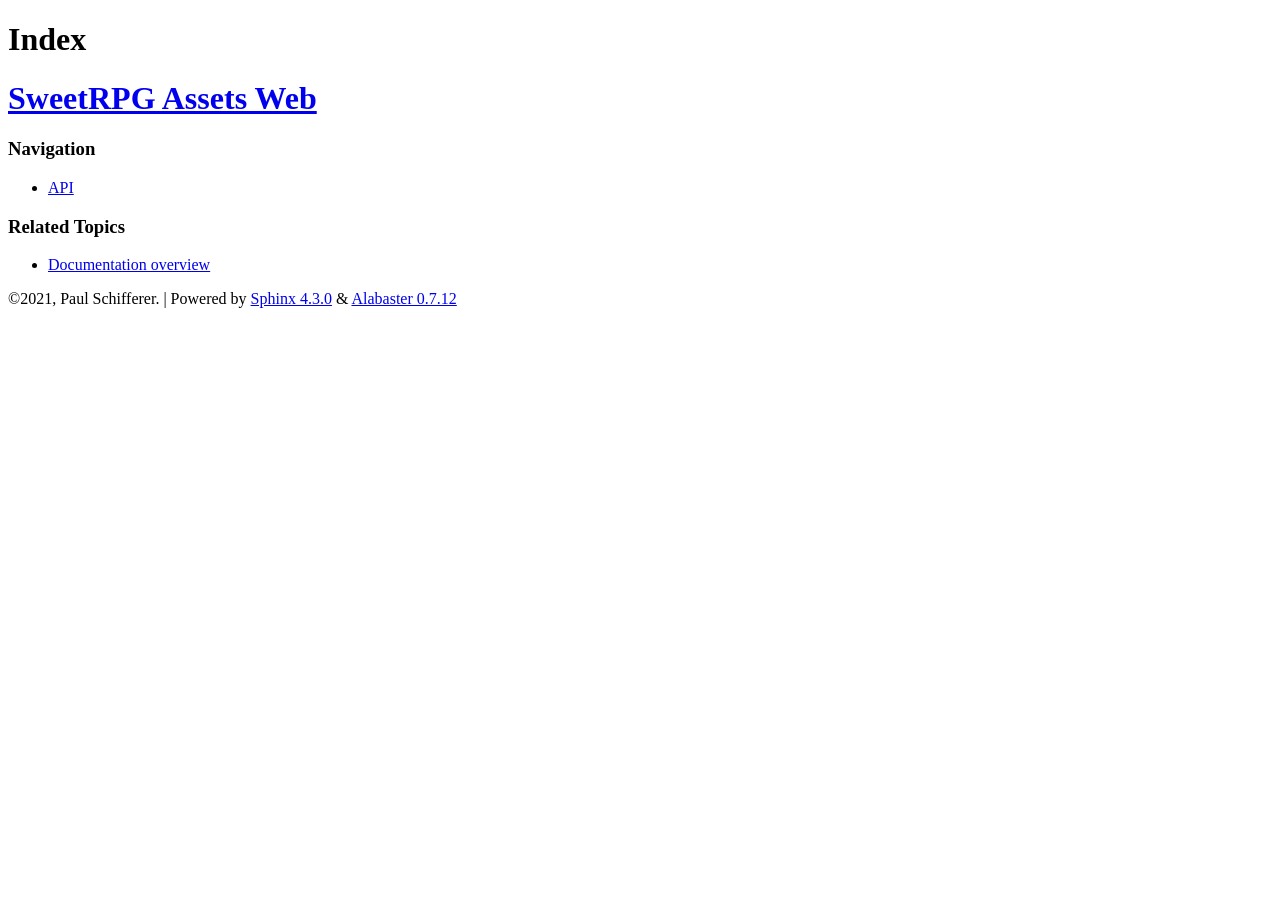
==== genindex.html @ 29724b0b "deploy: 4428f1f79092281437030e099c4db9d43f2b18da" ====
<!DOCTYPE html>

<html>
  <head>
    <meta charset="utf-8" />
    <meta name="viewport" content="width=device-width, initial-scale=1.0" />
    <title>Index &#8212; SweetRPG Assets Web  documentation</title>
    <link rel="stylesheet" type="text/css" href="_static/pygments.css" />
    <link rel="stylesheet" type="text/css" href="_static/alabaster.css" />
    <script data-url_root="./" id="documentation_options" src="_static/documentation_options.js"></script>
    <script src="_static/jquery.js"></script>
    <script src="_static/underscore.js"></script>
    <script src="_static/doctools.js"></script>
    <link rel="index" title="Index" href="#" />
    <link rel="search" title="Search" href="search.html" />
   
  <link rel="stylesheet" href="_static/custom.css" type="text/css" />
  
  
  <meta name="viewport" content="width=device-width, initial-scale=0.9, maximum-scale=0.9" />

  </head><body>
  

    <div class="document">
      <div class="documentwrapper">
        <div class="bodywrapper">
          

          <div class="body" role="main">
            

<h1 id="index">Index</h1>

<div class="genindex-jumpbox">
 
</div>


          </div>
          
        </div>
      </div>
      <div class="sphinxsidebar" role="navigation" aria-label="main navigation">
        <div class="sphinxsidebarwrapper">
<h1 class="logo"><a href="index.html">SweetRPG Assets Web</a></h1>








<h3>Navigation</h3>
<ul>
<li class="toctree-l1"><a class="reference internal" href="main.html">API</a></li>
</ul>

<div class="relations">
<h3>Related Topics</h3>
<ul>
  <li><a href="index.html">Documentation overview</a><ul>
  </ul></li>
</ul>
</div>
<div id="searchbox" style="display: none" role="search">
  <h3 id="searchlabel">Quick search</h3>
    <div class="searchformwrapper">
    <form class="search" action="search.html" method="get">
      <input type="text" name="q" aria-labelledby="searchlabel" autocomplete="off" autocorrect="off" autocapitalize="off" spellcheck="false"/>
      <input type="submit" value="Go" />
    </form>
    </div>
</div>
<script>$('#searchbox').show(0);</script>








        </div>
      </div>
      <div class="clearer"></div>
    </div>
    <div class="footer">
      &copy;2021, Paul Schifferer.
      
      |
      Powered by <a href="http://sphinx-doc.org/">Sphinx 4.3.0</a>
      &amp; <a href="https://github.com/bitprophet/alabaster">Alabaster 0.7.12</a>
      
    </div>

    

    
  </body>
</html>
---- _static/pygments.css ----
pre { line-height: 125%; }
td.linenos .normal { color: inherit; background-color: transparent; padding-left: 5px; padding-right: 5px; }
span.linenos { color: inherit; background-color: transparent; padding-left: 5px; padding-right: 5px; }
td.linenos .special { color: #000000; background-color: #ffffc0; padding-left: 5px; padding-right: 5px; }
span.linenos.special { color: #000000; background-color: #ffffc0; padding-left: 5px; padding-right: 5px; }
.highlight .hll { background-color: #ffffcc }
.highlight { background: #f8f8f8; }
.highlight .c { color: #8f5902; font-style: italic } /* Comment */
.highlight .err { color: #a40000; border: 1px solid #ef2929 } /* Error */
.highlight .g { color: #000000 } /* Generic */
.highlight .k { color: #004461; font-weight: bold } /* Keyword */
.highlight .l { color: #000000 } /* Literal */
.highlight .n { color: #000000 } /* Name */
.highlight .o { color: #582800 } /* Operator */
.highlight .x { color: #000000 } /* Other */
.highlight .p { color: #000000; font-weight: bold } /* Punctuation */
.highlight .ch { color: #8f5902; font-style: italic } /* Comment.Hashbang */
.highlight .cm { color: #8f5902; font-style: italic } /* Comment.Multiline */
.highlight .cp { color: #8f5902 } /* Comment.Preproc */
.highlight .cpf { color: #8f5902; font-style: italic } /* Comment.PreprocFile */
.highlight .c1 { color: #8f5902; font-style: italic } /* Comment.Single */
.highlight .cs { color: #8f5902; font-style: italic } /* Comment.Special */
.highlight .gd { color: #a40000 } /* Generic.Deleted */
.highlight .ge { color: #000000; font-style: italic } /* Generic.Emph */
.highlight .gr { color: #ef2929 } /* Generic.Error */
.highlight .gh { color: #000080; font-weight: bold } /* Generic.Heading */
.highlight .gi { color: #00A000 } /* Generic.Inserted */
.highlight .go { color: #888888 } /* Generic.Output */
.highlight .gp { color: #745334 } /* Generic.Prompt */
.highlight .gs { color: #000000; font-weight: bold } /* Generic.Strong */
.highlight .gu { color: #800080; font-weight: bold } /* Generic.Subheading */
.highlight .gt { color: #a40000; font-weight: bold } /* Generic.Traceback */
.highlight .kc { color: #004461; font-weight: bold } /* Keyword.Constant */
.highlight .kd { color: #004461; font-weight: bold } /* Keyword.Declaration */
.highlight .kn { color: #004461; font-weight: bold } /* Keyword.Namespace */
.highlight .kp { color: #004461; font-weight: bold } /* Keyword.Pseudo */
.highlight .kr { color: #004461; font-weight: bold } /* Keyword.Reserved */
.highlight .kt { color: #004461; font-weight: bold } /* Keyword.Type */
.highlight .ld { color: #000000 } /* Literal.Date */
.highlight .m { color: #990000 } /* Literal.Number */
.highlight .s { color: #4e9a06 } /* Literal.String */
.highlight .na { color: #c4a000 } /* Name.Attribute */
.highlight .nb { color: #004461 } /* Name.Builtin */
.highlight .nc { color: #000000 } /* Name.Class */
.highlight .no { color: #000000 } /* Name.Constant */
.highlight .nd { color: #888888 } /* Name.Decorator */
.highlight .ni { color: #ce5c00 } /* Name.Entity */
.highlight .ne { color: #cc0000; font-weight: bold } /* Name.Exception */
.highlight .nf { color: #000000 } /* Name.Function */
.highlight .nl { color: #f57900 } /* Name.Label */
.highlight .nn { color: #000000 } /* Name.Namespace */
.highlight .nx { color: #000000 } /* Name.Other */
.highlight .py { color: #000000 } /* Name.Property */
.highlight .nt { color: #004461; font-weight: bold } /* Name.Tag */
.highlight .nv { color: #000000 } /* Name.Variable */
.highlight .ow { color: #004461; font-weight: bold } /* Operator.Word */
.highlight .w { color: #f8f8f8; text-decoration: underline } /* Text.Whitespace */
.highlight .mb { color: #990000 } /* Literal.Number.Bin */
.highlight .mf { color: #990000 } /* Literal.Number.Float */
.highlight .mh { color: #990000 } /* Literal.Number.Hex */
.highlight .mi { color: #990000 } /* Literal.Number.Integer */
.highlight .mo { color: #990000 } /* Literal.Number.Oct */
.highlight .sa { color: #4e9a06 } /* Literal.String.Affix */
.highlight .sb { color: #4e9a06 } /* Literal.String.Backtick */
.highlight .sc { color: #4e9a06 } /* Literal.String.Char */
.highlight .dl { color: #4e9a06 } /* Literal.String.Delimiter */
.highlight .sd { color: #8f5902; font-style: italic } /* Literal.String.Doc */
.highlight .s2 { color: #4e9a06 } /* Literal.String.Double */
.highlight .se { color: #4e9a06 } /* Literal.String.Escape */
.highlight .sh { color: #4e9a06 } /* Literal.String.Heredoc */
.highlight .si { color: #4e9a06 } /* Literal.String.Interpol */
.highlight .sx { color: #4e9a06 } /* Literal.String.Other */
.highlight .sr { color: #4e9a06 } /* Literal.String.Regex */
.highlight .s1 { color: #4e9a06 } /* Literal.String.Single */
.highlight .ss { color: #4e9a06 } /* Literal.String.Symbol */
.highlight .bp { color: #3465a4 } /* Name.Builtin.Pseudo */
.highlight .fm { color: #000000 } /* Name.Function.Magic */
.highlight .vc { color: #000000 } /* Name.Variable.Class */
.highlight .vg { color: #000000 } /* Name.Variable.Global */
.highlight .vi { color: #000000 } /* Name.Variable.Instance */
.highlight .vm { color: #000000 } /* Name.Variable.Magic */
.highlight .il { color: #990000 } /* Literal.Number.Integer.Long */
---- _static/custom.css ----
/* This file intentionally left blank. */
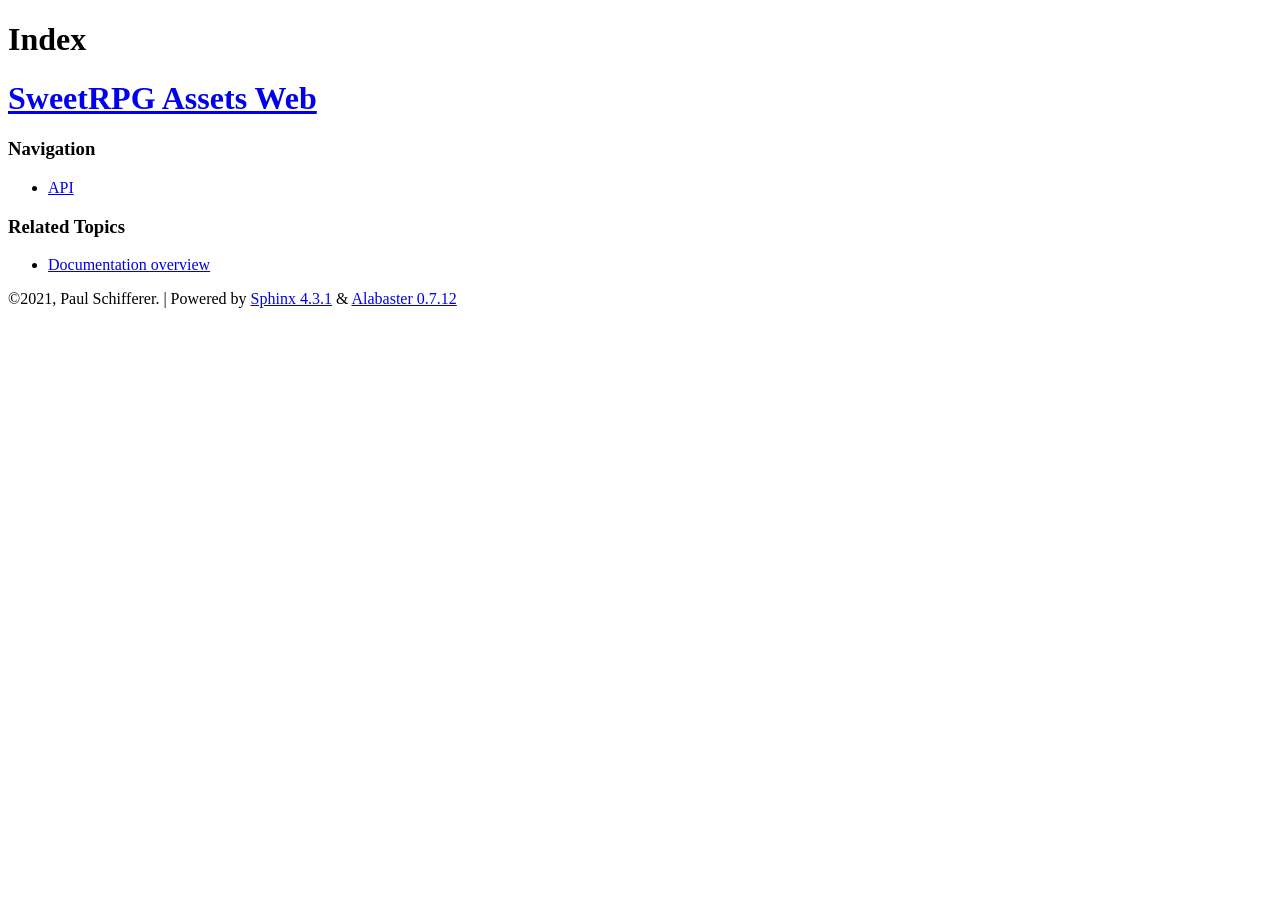
==== commit beb422ab: "deploy: 401ecab4df43c887dc24ad81f8ec07b4b30ae522" ====
--- a/genindex.html
+++ b/genindex.html
@@ -91,7 +91,7 @@
       &copy;2021, Paul Schifferer.
       
       |
-      Powered by <a href="http://sphinx-doc.org/">Sphinx 4.3.0</a>
+      Powered by <a href="http://sphinx-doc.org/">Sphinx 4.3.1</a>
       &amp; <a href="https://github.com/bitprophet/alabaster">Alabaster 0.7.12</a>
       
     </div>
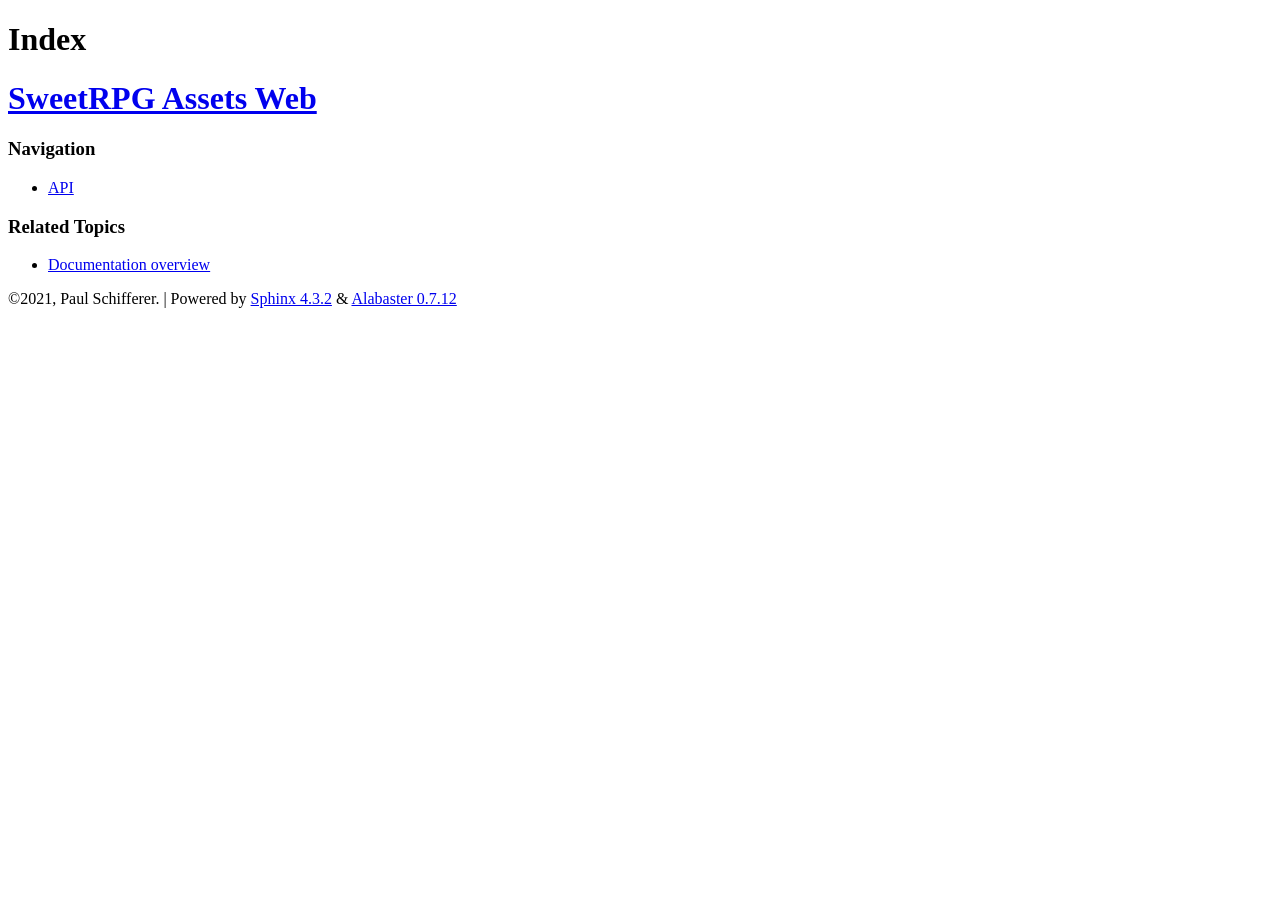
==== commit 3e5816b7: "deploy: 0c8b365ad0bef50e43e7a70056b4bb4b15b065b5" ====
--- a/genindex.html
+++ b/genindex.html
@@ -91,7 +91,7 @@
       &copy;2021, Paul Schifferer.
       
       |
-      Powered by <a href="http://sphinx-doc.org/">Sphinx 4.3.1</a>
+      Powered by <a href="http://sphinx-doc.org/">Sphinx 4.3.2</a>
       &amp; <a href="https://github.com/bitprophet/alabaster">Alabaster 0.7.12</a>
       
     </div>
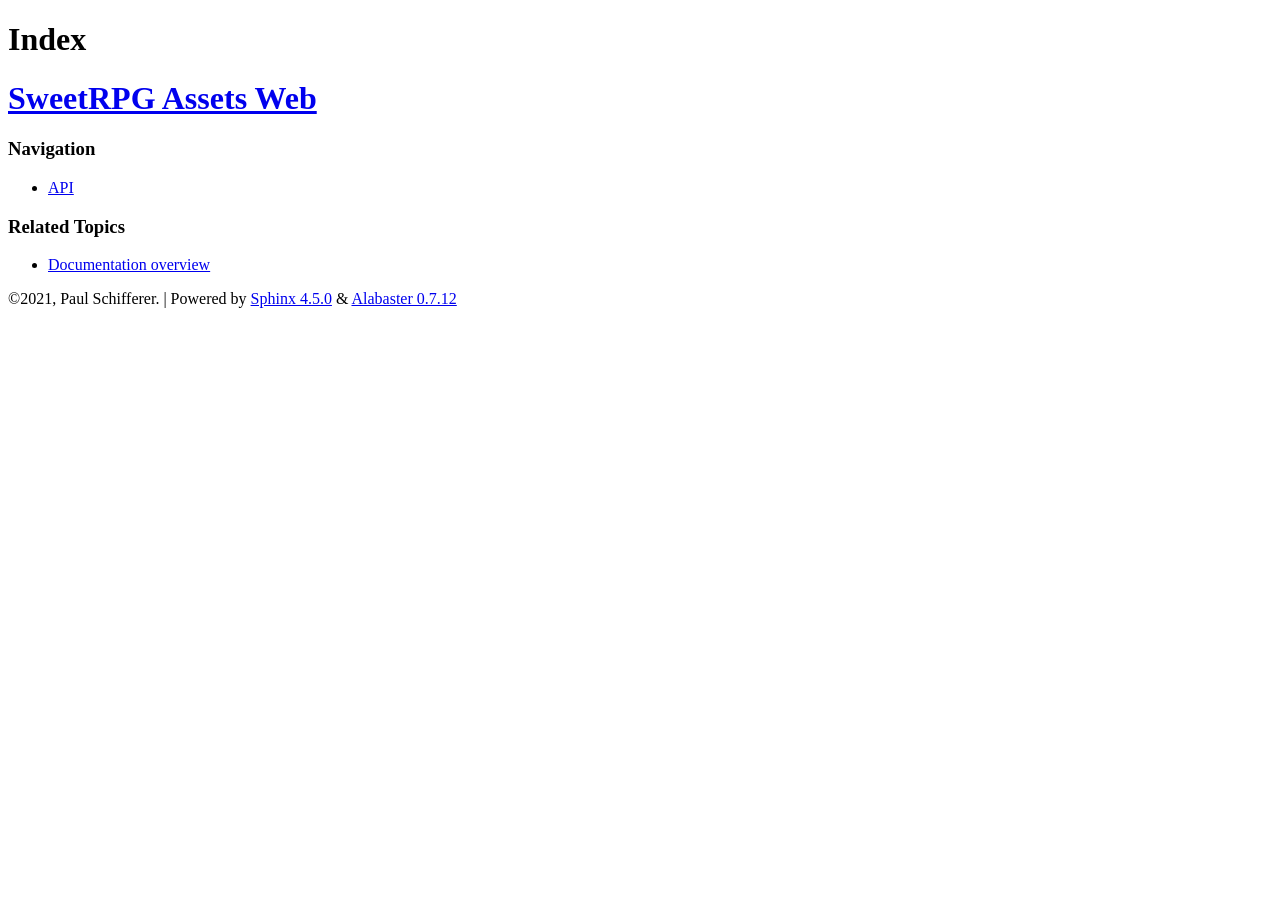
==== commit e558975a: "deploy: 539b7a485503e6b9aacf3c989c68a7932be3c1e6" ====
--- a/genindex.html
+++ b/genindex.html
@@ -91,7 +91,7 @@
       &copy;2021, Paul Schifferer.
       
       |
-      Powered by <a href="http://sphinx-doc.org/">Sphinx 4.3.2</a>
+      Powered by <a href="http://sphinx-doc.org/">Sphinx 4.5.0</a>
       &amp; <a href="https://github.com/bitprophet/alabaster">Alabaster 0.7.12</a>
       
     </div>
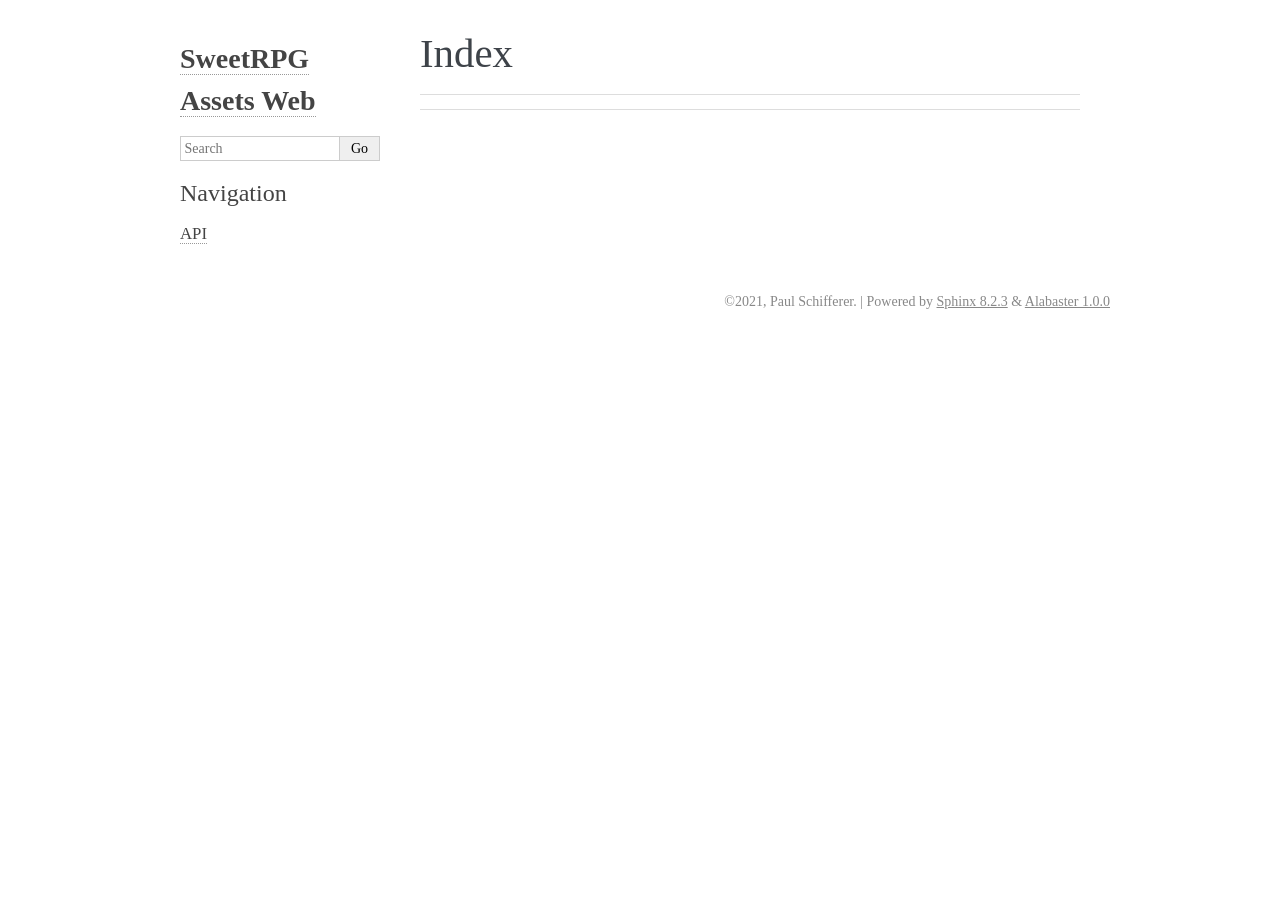
==== commit d2ea7802: "deploy: 7faa9ea8442d3b6d19b7e11bddd839648e405a65" ====
--- a/genindex.html
+++ b/genindex.html
@@ -1,24 +1,24 @@
-
 <!DOCTYPE html>
 
-<html>
+<html lang="en" data-content_root="./">
   <head>
     <meta charset="utf-8" />
     <meta name="viewport" content="width=device-width, initial-scale=1.0" />
     <title>Index &#8212; SweetRPG Assets Web  documentation</title>
-    <link rel="stylesheet" type="text/css" href="_static/pygments.css" />
-    <link rel="stylesheet" type="text/css" href="_static/alabaster.css" />
-    <script data-url_root="./" id="documentation_options" src="_static/documentation_options.js"></script>
-    <script src="_static/jquery.js"></script>
-    <script src="_static/underscore.js"></script>
-    <script src="_static/doctools.js"></script>
+    <link rel="stylesheet" type="text/css" href="_static/pygments.css?v=5ecbeea2" />
+    <link rel="stylesheet" type="text/css" href="_static/basic.css?v=b08954a9" />
+    <link rel="stylesheet" type="text/css" href="_static/alabaster.css?v=27fed22d" />
+    <script src="_static/documentation_options.js?v=5929fcd5"></script>
+    <script src="_static/doctools.js?v=9bcbadda"></script>
+    <script src="_static/sphinx_highlight.js?v=dc90522c"></script>
     <link rel="index" title="Index" href="#" />
     <link rel="search" title="Search" href="search.html" />
    
   <link rel="stylesheet" href="_static/custom.css" type="text/css" />
   
+
   
-  <meta name="viewport" content="width=device-width, initial-scale=0.9, maximum-scale=0.9" />
+  
 
   </head><body>
   
@@ -42,7 +42,7 @@
           
         </div>
       </div>
-      <div class="sphinxsidebar" role="navigation" aria-label="main navigation">
+      <div class="sphinxsidebar" role="navigation" aria-label="Main">
         <div class="sphinxsidebarwrapper">
 <h1 class="logo"><a href="index.html">SweetRPG Assets Web</a></h1>
 
@@ -53,7 +53,16 @@
 
 
 
-<h3>Navigation</h3>
+
+<search id="searchbox" style="display: none" role="search">
+    <div class="searchformwrapper">
+    <form class="search" action="search.html" method="get">
+      <input type="text" name="q" aria-labelledby="searchlabel" autocomplete="off" autocorrect="off" autocapitalize="off" spellcheck="false" placeholder="Search"/>
+      <input type="submit" value="Go" />
+    </form>
+    </div>
+</search>
+<script>document.getElementById('searchbox').style.display = "block"</script><h3>Navigation</h3>
 <ul>
 <li class="toctree-l1"><a class="reference internal" href="main.html">API</a></li>
 </ul>
@@ -65,16 +74,6 @@
   </ul></li>
 </ul>
 </div>
-<div id="searchbox" style="display: none" role="search">
-  <h3 id="searchlabel">Quick search</h3>
-    <div class="searchformwrapper">
-    <form class="search" action="search.html" method="get">
-      <input type="text" name="q" aria-labelledby="searchlabel" autocomplete="off" autocorrect="off" autocapitalize="off" spellcheck="false"/>
-      <input type="submit" value="Go" />
-    </form>
-    </div>
-</div>
-<script>$('#searchbox').show(0);</script>
 
 
 
@@ -88,11 +87,11 @@
       <div class="clearer"></div>
     </div>
     <div class="footer">
-      &copy;2021, Paul Schifferer.
+      &#169;2021, Paul Schifferer.
       
       |
-      Powered by <a href="http://sphinx-doc.org/">Sphinx 4.5.0</a>
-      &amp; <a href="https://github.com/bitprophet/alabaster">Alabaster 0.7.12</a>
+      Powered by <a href="https://www.sphinx-doc.org/">Sphinx 8.2.3</a>
+      &amp; <a href="https://alabaster.readthedocs.io">Alabaster 1.0.0</a>
       
     </div>
 
--- a/_static/pygments.css
+++ b/_static/pygments.css
@@ -5,78 +5,80 @@
 span.linenos.special { color: #000000; background-color: #ffffc0; padding-left: 5px; padding-right: 5px; }
 .highlight .hll { background-color: #ffffcc }
 .highlight { background: #f8f8f8; }
-.highlight .c { color: #8f5902; font-style: italic } /* Comment */
-.highlight .err { color: #a40000; border: 1px solid #ef2929 } /* Error */
-.highlight .g { color: #000000 } /* Generic */
+.highlight .c { color: #8F5902; font-style: italic } /* Comment */
+.highlight .err { color: #A40000; border: 1px solid #EF2929 } /* Error */
+.highlight .g { color: #000 } /* Generic */
 .highlight .k { color: #004461; font-weight: bold } /* Keyword */
-.highlight .l { color: #000000 } /* Literal */
-.highlight .n { color: #000000 } /* Name */
+.highlight .l { color: #000 } /* Literal */
+.highlight .n { color: #000 } /* Name */
 .highlight .o { color: #582800 } /* Operator */
-.highlight .x { color: #000000 } /* Other */
-.highlight .p { color: #000000; font-weight: bold } /* Punctuation */
-.highlight .ch { color: #8f5902; font-style: italic } /* Comment.Hashbang */
-.highlight .cm { color: #8f5902; font-style: italic } /* Comment.Multiline */
-.highlight .cp { color: #8f5902 } /* Comment.Preproc */
-.highlight .cpf { color: #8f5902; font-style: italic } /* Comment.PreprocFile */
-.highlight .c1 { color: #8f5902; font-style: italic } /* Comment.Single */
-.highlight .cs { color: #8f5902; font-style: italic } /* Comment.Special */
-.highlight .gd { color: #a40000 } /* Generic.Deleted */
-.highlight .ge { color: #000000; font-style: italic } /* Generic.Emph */
-.highlight .gr { color: #ef2929 } /* Generic.Error */
+.highlight .x { color: #000 } /* Other */
+.highlight .p { color: #000; font-weight: bold } /* Punctuation */
+.highlight .ch { color: #8F5902; font-style: italic } /* Comment.Hashbang */
+.highlight .cm { color: #8F5902; font-style: italic } /* Comment.Multiline */
+.highlight .cp { color: #8F5902 } /* Comment.Preproc */
+.highlight .cpf { color: #8F5902; font-style: italic } /* Comment.PreprocFile */
+.highlight .c1 { color: #8F5902; font-style: italic } /* Comment.Single */
+.highlight .cs { color: #8F5902; font-style: italic } /* Comment.Special */
+.highlight .gd { color: #A40000 } /* Generic.Deleted */
+.highlight .ge { color: #000; font-style: italic } /* Generic.Emph */
+.highlight .ges { color: #000 } /* Generic.EmphStrong */
+.highlight .gr { color: #EF2929 } /* Generic.Error */
 .highlight .gh { color: #000080; font-weight: bold } /* Generic.Heading */
 .highlight .gi { color: #00A000 } /* Generic.Inserted */
-.highlight .go { color: #888888 } /* Generic.Output */
+.highlight .go { color: #888 } /* Generic.Output */
 .highlight .gp { color: #745334 } /* Generic.Prompt */
-.highlight .gs { color: #000000; font-weight: bold } /* Generic.Strong */
+.highlight .gs { color: #000; font-weight: bold } /* Generic.Strong */
 .highlight .gu { color: #800080; font-weight: bold } /* Generic.Subheading */
-.highlight .gt { color: #a40000; font-weight: bold } /* Generic.Traceback */
+.highlight .gt { color: #A40000; font-weight: bold } /* Generic.Traceback */
 .highlight .kc { color: #004461; font-weight: bold } /* Keyword.Constant */
 .highlight .kd { color: #004461; font-weight: bold } /* Keyword.Declaration */
 .highlight .kn { color: #004461; font-weight: bold } /* Keyword.Namespace */
 .highlight .kp { color: #004461; font-weight: bold } /* Keyword.Pseudo */
 .highlight .kr { color: #004461; font-weight: bold } /* Keyword.Reserved */
 .highlight .kt { color: #004461; font-weight: bold } /* Keyword.Type */
-.highlight .ld { color: #000000 } /* Literal.Date */
-.highlight .m { color: #990000 } /* Literal.Number */
-.highlight .s { color: #4e9a06 } /* Literal.String */
-.highlight .na { color: #c4a000 } /* Name.Attribute */
+.highlight .ld { color: #000 } /* Literal.Date */
+.highlight .m { color: #900 } /* Literal.Number */
+.highlight .s { color: #4E9A06 } /* Literal.String */
+.highlight .na { color: #C4A000 } /* Name.Attribute */
 .highlight .nb { color: #004461 } /* Name.Builtin */
-.highlight .nc { color: #000000 } /* Name.Class */
-.highlight .no { color: #000000 } /* Name.Constant */
-.highlight .nd { color: #888888 } /* Name.Decorator */
-.highlight .ni { color: #ce5c00 } /* Name.Entity */
-.highlight .ne { color: #cc0000; font-weight: bold } /* Name.Exception */
-.highlight .nf { color: #000000 } /* Name.Function */
-.highlight .nl { color: #f57900 } /* Name.Label */
-.highlight .nn { color: #000000 } /* Name.Namespace */
-.highlight .nx { color: #000000 } /* Name.Other */
-.highlight .py { color: #000000 } /* Name.Property */
+.highlight .nc { color: #000 } /* Name.Class */
+.highlight .no { color: #000 } /* Name.Constant */
+.highlight .nd { color: #888 } /* Name.Decorator */
+.highlight .ni { color: #CE5C00 } /* Name.Entity */
+.highlight .ne { color: #C00; font-weight: bold } /* Name.Exception */
+.highlight .nf { color: #000 } /* Name.Function */
+.highlight .nl { color: #F57900 } /* Name.Label */
+.highlight .nn { color: #000 } /* Name.Namespace */
+.highlight .nx { color: #000 } /* Name.Other */
+.highlight .py { color: #000 } /* Name.Property */
 .highlight .nt { color: #004461; font-weight: bold } /* Name.Tag */
-.highlight .nv { color: #000000 } /* Name.Variable */
+.highlight .nv { color: #000 } /* Name.Variable */
 .highlight .ow { color: #004461; font-weight: bold } /* Operator.Word */
-.highlight .w { color: #f8f8f8; text-decoration: underline } /* Text.Whitespace */
-.highlight .mb { color: #990000 } /* Literal.Number.Bin */
-.highlight .mf { color: #990000 } /* Literal.Number.Float */
-.highlight .mh { color: #990000 } /* Literal.Number.Hex */
-.highlight .mi { color: #990000 } /* Literal.Number.Integer */
-.highlight .mo { color: #990000 } /* Literal.Number.Oct */
-.highlight .sa { color: #4e9a06 } /* Literal.String.Affix */
-.highlight .sb { color: #4e9a06 } /* Literal.String.Backtick */
-.highlight .sc { color: #4e9a06 } /* Literal.String.Char */
-.highlight .dl { color: #4e9a06 } /* Literal.String.Delimiter */
-.highlight .sd { color: #8f5902; font-style: italic } /* Literal.String.Doc */
-.highlight .s2 { color: #4e9a06 } /* Literal.String.Double */
-.highlight .se { color: #4e9a06 } /* Literal.String.Escape */
-.highlight .sh { color: #4e9a06 } /* Literal.String.Heredoc */
-.highlight .si { color: #4e9a06 } /* Literal.String.Interpol */
-.highlight .sx { color: #4e9a06 } /* Literal.String.Other */
-.highlight .sr { color: #4e9a06 } /* Literal.String.Regex */
-.highlight .s1 { color: #4e9a06 } /* Literal.String.Single */
-.highlight .ss { color: #4e9a06 } /* Literal.String.Symbol */
-.highlight .bp { color: #3465a4 } /* Name.Builtin.Pseudo */
-.highlight .fm { color: #000000 } /* Name.Function.Magic */
-.highlight .vc { color: #000000 } /* Name.Variable.Class */
-.highlight .vg { color: #000000 } /* Name.Variable.Global */
-.highlight .vi { color: #000000 } /* Name.Variable.Instance */
-.highlight .vm { color: #000000 } /* Name.Variable.Magic */
-.highlight .il { color: #990000 } /* Literal.Number.Integer.Long */+.highlight .pm { color: #000; font-weight: bold } /* Punctuation.Marker */
+.highlight .w { color: #F8F8F8 } /* Text.Whitespace */
+.highlight .mb { color: #900 } /* Literal.Number.Bin */
+.highlight .mf { color: #900 } /* Literal.Number.Float */
+.highlight .mh { color: #900 } /* Literal.Number.Hex */
+.highlight .mi { color: #900 } /* Literal.Number.Integer */
+.highlight .mo { color: #900 } /* Literal.Number.Oct */
+.highlight .sa { color: #4E9A06 } /* Literal.String.Affix */
+.highlight .sb { color: #4E9A06 } /* Literal.String.Backtick */
+.highlight .sc { color: #4E9A06 } /* Literal.String.Char */
+.highlight .dl { color: #4E9A06 } /* Literal.String.Delimiter */
+.highlight .sd { color: #8F5902; font-style: italic } /* Literal.String.Doc */
+.highlight .s2 { color: #4E9A06 } /* Literal.String.Double */
+.highlight .se { color: #4E9A06 } /* Literal.String.Escape */
+.highlight .sh { color: #4E9A06 } /* Literal.String.Heredoc */
+.highlight .si { color: #4E9A06 } /* Literal.String.Interpol */
+.highlight .sx { color: #4E9A06 } /* Literal.String.Other */
+.highlight .sr { color: #4E9A06 } /* Literal.String.Regex */
+.highlight .s1 { color: #4E9A06 } /* Literal.String.Single */
+.highlight .ss { color: #4E9A06 } /* Literal.String.Symbol */
+.highlight .bp { color: #3465A4 } /* Name.Builtin.Pseudo */
+.highlight .fm { color: #000 } /* Name.Function.Magic */
+.highlight .vc { color: #000 } /* Name.Variable.Class */
+.highlight .vg { color: #000 } /* Name.Variable.Global */
+.highlight .vi { color: #000 } /* Name.Variable.Instance */
+.highlight .vm { color: #000 } /* Name.Variable.Magic */
+.highlight .il { color: #900 } /* Literal.Number.Integer.Long */
--- a/_static/basic.css
+++ b/_static/basic.css
@@ -0,0 +1,906 @@
+/*
+ * Sphinx stylesheet -- basic theme.
+ */
+
+/* -- main layout ----------------------------------------------------------- */
+
+div.clearer {
+    clear: both;
+}
+
+div.section::after {
+    display: block;
+    content: '';
+    clear: left;
+}
+
+/* -- relbar ---------------------------------------------------------------- */
+
+div.related {
+    width: 100%;
+    font-size: 90%;
+}
+
+div.related h3 {
+    display: none;
+}
+
+div.related ul {
+    margin: 0;
+    padding: 0 0 0 10px;
+    list-style: none;
+}
+
+div.related li {
+    display: inline;
+}
+
+div.related li.right {
+    float: right;
+    margin-right: 5px;
+}
+
+/* -- sidebar --------------------------------------------------------------- */
+
+div.sphinxsidebarwrapper {
+    padding: 10px 5px 0 10px;
+}
+
+div.sphinxsidebar {
+    float: left;
+    width: 230px;
+    margin-left: -100%;
+    font-size: 90%;
+    word-wrap: break-word;
+    overflow-wrap : break-word;
+}
+
+div.sphinxsidebar ul {
+    list-style: none;
+}
+
+div.sphinxsidebar ul ul,
+div.sphinxsidebar ul.want-points {
+    margin-left: 20px;
+    list-style: square;
+}
+
+div.sphinxsidebar ul ul {
+    margin-top: 0;
+    margin-bottom: 0;
+}
+
+div.sphinxsidebar form {
+    margin-top: 10px;
+}
+
+div.sphinxsidebar input {
+    border: 1px solid #98dbcc;
+    font-family: sans-serif;
+    font-size: 1em;
+}
+
+div.sphinxsidebar #searchbox form.search {
+    overflow: hidden;
+}
+
+div.sphinxsidebar #searchbox input[type="text"] {
+    float: left;
+    width: 80%;
+    padding: 0.25em;
+    box-sizing: border-box;
+}
+
+div.sphinxsidebar #searchbox input[type="submit"] {
+    float: left;
+    width: 20%;
+    border-left: none;
+    padding: 0.25em;
+    box-sizing: border-box;
+}
+
+
+img {
+    border: 0;
+    max-width: 100%;
+}
+
+/* -- search page ----------------------------------------------------------- */
+
+ul.search {
+    margin-top: 10px;
+}
+
+ul.search li {
+    padding: 5px 0;
+}
+
+ul.search li a {
+    font-weight: bold;
+}
+
+ul.search li p.context {
+    color: #888;
+    margin: 2px 0 0 30px;
+    text-align: left;
+}
+
+ul.keywordmatches li.goodmatch a {
+    font-weight: bold;
+}
+
+/* -- index page ------------------------------------------------------------ */
+
+table.contentstable {
+    width: 90%;
+    margin-left: auto;
+    margin-right: auto;
+}
+
+table.contentstable p.biglink {
+    line-height: 150%;
+}
+
+a.biglink {
+    font-size: 1.3em;
+}
+
+span.linkdescr {
+    font-style: italic;
+    padding-top: 5px;
+    font-size: 90%;
+}
+
+/* -- general index --------------------------------------------------------- */
+
+table.indextable {
+    width: 100%;
+}
+
+table.indextable td {
+    text-align: left;
+    vertical-align: top;
+}
+
+table.indextable ul {
+    margin-top: 0;
+    margin-bottom: 0;
+    list-style-type: none;
+}
+
+table.indextable > tbody > tr > td > ul {
+    padding-left: 0em;
+}
+
+table.indextable tr.pcap {
+    height: 10px;
+}
+
+table.indextable tr.cap {
+    margin-top: 10px;
+    background-color: #f2f2f2;
+}
+
+img.toggler {
+    margin-right: 3px;
+    margin-top: 3px;
+    cursor: pointer;
+}
+
+div.modindex-jumpbox {
+    border-top: 1px solid #ddd;
+    border-bottom: 1px solid #ddd;
+    margin: 1em 0 1em 0;
+    padding: 0.4em;
+}
+
+div.genindex-jumpbox {
+    border-top: 1px solid #ddd;
+    border-bottom: 1px solid #ddd;
+    margin: 1em 0 1em 0;
+    padding: 0.4em;
+}
+
+/* -- domain module index --------------------------------------------------- */
+
+table.modindextable td {
+    padding: 2px;
+    border-collapse: collapse;
+}
+
+/* -- general body styles --------------------------------------------------- */
+
+div.body {
+    min-width: inherit;
+    max-width: 800px;
+}
+
+div.body p, div.body dd, div.body li, div.body blockquote {
+    -moz-hyphens: auto;
+    -ms-hyphens: auto;
+    -webkit-hyphens: auto;
+    hyphens: auto;
+}
+
+a.headerlink {
+    visibility: hidden;
+}
+
+a:visited {
+    color: #551A8B;
+}
+
+h1:hover > a.headerlink,
+h2:hover > a.headerlink,
+h3:hover > a.headerlink,
+h4:hover > a.headerlink,
+h5:hover > a.headerlink,
+h6:hover > a.headerlink,
+dt:hover > a.headerlink,
+caption:hover > a.headerlink,
+p.caption:hover > a.headerlink,
+div.code-block-caption:hover > a.headerlink {
+    visibility: visible;
+}
+
+div.body p.caption {
+    text-align: inherit;
+}
+
+div.body td {
+    text-align: left;
+}
+
+.first {
+    margin-top: 0 !important;
+}
+
+p.rubric {
+    margin-top: 30px;
+    font-weight: bold;
+}
+
+img.align-left, figure.align-left, .figure.align-left, object.align-left {
+    clear: left;
+    float: left;
+    margin-right: 1em;
+}
+
+img.align-right, figure.align-right, .figure.align-right, object.align-right {
+    clear: right;
+    float: right;
+    margin-left: 1em;
+}
+
+img.align-center, figure.align-center, .figure.align-center, object.align-center {
+  display: block;
+  margin-left: auto;
+  margin-right: auto;
+}
+
+img.align-default, figure.align-default, .figure.align-default {
+  display: block;
+  margin-left: auto;
+  margin-right: auto;
+}
+
+.align-left {
+    text-align: left;
+}
+
+.align-center {
+    text-align: center;
+}
+
+.align-default {
+    text-align: center;
+}
+
+.align-right {
+    text-align: right;
+}
+
+/* -- sidebars -------------------------------------------------------------- */
+
+div.sidebar,
+aside.sidebar {
+    margin: 0 0 0.5em 1em;
+    border: 1px solid #ddb;
+    padding: 7px;
+    background-color: #ffe;
+    width: 40%;
+    float: right;
+    clear: right;
+    overflow-x: auto;
+}
+
+p.sidebar-title {
+    font-weight: bold;
+}
+
+nav.contents,
+aside.topic,
+div.admonition, div.topic, blockquote {
+    clear: left;
+}
+
+/* -- topics ---------------------------------------------------------------- */
+
+nav.contents,
+aside.topic,
+div.topic {
+    border: 1px solid #ccc;
+    padding: 7px;
+    margin: 10px 0 10px 0;
+}
+
+p.topic-title {
+    font-size: 1.1em;
+    font-weight: bold;
+    margin-top: 10px;
+}
+
+/* -- admonitions ----------------------------------------------------------- */
+
+div.admonition {
+    margin-top: 10px;
+    margin-bottom: 10px;
+    padding: 7px;
+}
+
+div.admonition dt {
+    font-weight: bold;
+}
+
+p.admonition-title {
+    margin: 0px 10px 5px 0px;
+    font-weight: bold;
+}
+
+div.body p.centered {
+    text-align: center;
+    margin-top: 25px;
+}
+
+/* -- content of sidebars/topics/admonitions -------------------------------- */
+
+div.sidebar > :last-child,
+aside.sidebar > :last-child,
+nav.contents > :last-child,
+aside.topic > :last-child,
+div.topic > :last-child,
+div.admonition > :last-child {
+    margin-bottom: 0;
+}
+
+div.sidebar::after,
+aside.sidebar::after,
+nav.contents::after,
+aside.topic::after,
+div.topic::after,
+div.admonition::after,
+blockquote::after {
+    display: block;
+    content: '';
+    clear: both;
+}
+
+/* -- tables ---------------------------------------------------------------- */
+
+table.docutils {
+    margin-top: 10px;
+    margin-bottom: 10px;
+    border: 0;
+    border-collapse: collapse;
+}
+
+table.align-center {
+    margin-left: auto;
+    margin-right: auto;
+}
+
+table.align-default {
+    margin-left: auto;
+    margin-right: auto;
+}
+
+table caption span.caption-number {
+    font-style: italic;
+}
+
+table caption span.caption-text {
+}
+
+table.docutils td, table.docutils th {
+    padding: 1px 8px 1px 5px;
+    border-top: 0;
+    border-left: 0;
+    border-right: 0;
+    border-bottom: 1px solid #aaa;
+}
+
+th {
+    text-align: left;
+    padding-right: 5px;
+}
+
+table.citation {
+    border-left: solid 1px gray;
+    margin-left: 1px;
+}
+
+table.citation td {
+    border-bottom: none;
+}
+
+th > :first-child,
+td > :first-child {
+    margin-top: 0px;
+}
+
+th > :last-child,
+td > :last-child {
+    margin-bottom: 0px;
+}
+
+/* -- figures --------------------------------------------------------------- */
+
+div.figure, figure {
+    margin: 0.5em;
+    padding: 0.5em;
+}
+
+div.figure p.caption, figcaption {
+    padding: 0.3em;
+}
+
+div.figure p.caption span.caption-number,
+figcaption span.caption-number {
+    font-style: italic;
+}
+
+div.figure p.caption span.caption-text,
+figcaption span.caption-text {
+}
+
+/* -- field list styles ----------------------------------------------------- */
+
+table.field-list td, table.field-list th {
+    border: 0 !important;
+}
+
+.field-list ul {
+    margin: 0;
+    padding-left: 1em;
+}
+
+.field-list p {
+    margin: 0;
+}
+
+.field-name {
+    -moz-hyphens: manual;
+    -ms-hyphens: manual;
+    -webkit-hyphens: manual;
+    hyphens: manual;
+}
+
+/* -- hlist styles ---------------------------------------------------------- */
+
+table.hlist {
+    margin: 1em 0;
+}
+
+table.hlist td {
+    vertical-align: top;
+}
+
+/* -- object description styles --------------------------------------------- */
+
+.sig {
+	font-family: 'Consolas', 'Menlo', 'DejaVu Sans Mono', 'Bitstream Vera Sans Mono', monospace;
+}
+
+.sig-name, code.descname {
+    background-color: transparent;
+    font-weight: bold;
+}
+
+.sig-name {
+	font-size: 1.1em;
+}
+
+code.descname {
+    font-size: 1.2em;
+}
+
+.sig-prename, code.descclassname {
+    background-color: transparent;
+}
+
+.optional {
+    font-size: 1.3em;
+}
+
+.sig-paren {
+    font-size: larger;
+}
+
+.sig-param.n {
+	font-style: italic;
+}
+
+/* C++ specific styling */
+
+.sig-inline.c-texpr,
+.sig-inline.cpp-texpr {
+	font-family: unset;
+}
+
+.sig.c   .k, .sig.c   .kt,
+.sig.cpp .k, .sig.cpp .kt {
+	color: #0033B3;
+}
+
+.sig.c   .m,
+.sig.cpp .m {
+	color: #1750EB;
+}
+
+.sig.c   .s, .sig.c   .sc,
+.sig.cpp .s, .sig.cpp .sc {
+	color: #067D17;
+}
+
+
+/* -- other body styles ----------------------------------------------------- */
+
+ol.arabic {
+    list-style: decimal;
+}
+
+ol.loweralpha {
+    list-style: lower-alpha;
+}
+
+ol.upperalpha {
+    list-style: upper-alpha;
+}
+
+ol.lowerroman {
+    list-style: lower-roman;
+}
+
+ol.upperroman {
+    list-style: upper-roman;
+}
+
+:not(li) > ol > li:first-child > :first-child,
+:not(li) > ul > li:first-child > :first-child {
+    margin-top: 0px;
+}
+
+:not(li) > ol > li:last-child > :last-child,
+:not(li) > ul > li:last-child > :last-child {
+    margin-bottom: 0px;
+}
+
+ol.simple ol p,
+ol.simple ul p,
+ul.simple ol p,
+ul.simple ul p {
+    margin-top: 0;
+}
+
+ol.simple > li:not(:first-child) > p,
+ul.simple > li:not(:first-child) > p {
+    margin-top: 0;
+}
+
+ol.simple p,
+ul.simple p {
+    margin-bottom: 0;
+}
+
+aside.footnote > span,
+div.citation > span {
+    float: left;
+}
+aside.footnote > span:last-of-type,
+div.citation > span:last-of-type {
+  padding-right: 0.5em;
+}
+aside.footnote > p {
+  margin-left: 2em;
+}
+div.citation > p {
+  margin-left: 4em;
+}
+aside.footnote > p:last-of-type,
+div.citation > p:last-of-type {
+    margin-bottom: 0em;
+}
+aside.footnote > p:last-of-type:after,
+div.citation > p:last-of-type:after {
+    content: "";
+    clear: both;
+}
+
+dl.field-list {
+    display: grid;
+    grid-template-columns: fit-content(30%) auto;
+}
+
+dl.field-list > dt {
+    font-weight: bold;
+    word-break: break-word;
+    padding-left: 0.5em;
+    padding-right: 5px;
+}
+
+dl.field-list > dd {
+    padding-left: 0.5em;
+    margin-top: 0em;
+    margin-left: 0em;
+    margin-bottom: 0em;
+}
+
+dl {
+    margin-bottom: 15px;
+}
+
+dd > :first-child {
+    margin-top: 0px;
+}
+
+dd ul, dd table {
+    margin-bottom: 10px;
+}
+
+dd {
+    margin-top: 3px;
+    margin-bottom: 10px;
+    margin-left: 30px;
+}
+
+.sig dd {
+    margin-top: 0px;
+    margin-bottom: 0px;
+}
+
+.sig dl {
+    margin-top: 0px;
+    margin-bottom: 0px;
+}
+
+dl > dd:last-child,
+dl > dd:last-child > :last-child {
+    margin-bottom: 0;
+}
+
+dt:target, span.highlighted {
+    background-color: #fbe54e;
+}
+
+rect.highlighted {
+    fill: #fbe54e;
+}
+
+dl.glossary dt {
+    font-weight: bold;
+    font-size: 1.1em;
+}
+
+.versionmodified {
+    font-style: italic;
+}
+
+.system-message {
+    background-color: #fda;
+    padding: 5px;
+    border: 3px solid red;
+}
+
+.footnote:target  {
+    background-color: #ffa;
+}
+
+.line-block {
+    display: block;
+    margin-top: 1em;
+    margin-bottom: 1em;
+}
+
+.line-block .line-block {
+    margin-top: 0;
+    margin-bottom: 0;
+    margin-left: 1.5em;
+}
+
+.guilabel, .menuselection {
+    font-family: sans-serif;
+}
+
+.accelerator {
+    text-decoration: underline;
+}
+
+.classifier {
+    font-style: oblique;
+}
+
+.classifier:before {
+    font-style: normal;
+    margin: 0 0.5em;
+    content: ":";
+    display: inline-block;
+}
+
+abbr, acronym {
+    border-bottom: dotted 1px;
+    cursor: help;
+}
+
+/* -- code displays --------------------------------------------------------- */
+
+pre {
+    overflow: auto;
+    overflow-y: hidden;  /* fixes display issues on Chrome browsers */
+}
+
+pre, div[class*="highlight-"] {
+    clear: both;
+}
+
+span.pre {
+    -moz-hyphens: none;
+    -ms-hyphens: none;
+    -webkit-hyphens: none;
+    hyphens: none;
+    white-space: nowrap;
+}
+
+div[class*="highlight-"] {
+    margin: 1em 0;
+}
+
+td.linenos pre {
+    border: 0;
+    background-color: transparent;
+    color: #aaa;
+}
+
+table.highlighttable {
+    display: block;
+}
+
+table.highlighttable tbody {
+    display: block;
+}
+
+table.highlighttable tr {
+    display: flex;
+}
+
+table.highlighttable td {
+    margin: 0;
+    padding: 0;
+}
+
+table.highlighttable td.linenos {
+    padding-right: 0.5em;
+}
+
+table.highlighttable td.code {
+    flex: 1;
+    overflow: hidden;
+}
+
+.highlight .hll {
+    display: block;
+}
+
+div.highlight pre,
+table.highlighttable pre {
+    margin: 0;
+}
+
+div.code-block-caption + div {
+    margin-top: 0;
+}
+
+div.code-block-caption {
+    margin-top: 1em;
+    padding: 2px 5px;
+    font-size: small;
+}
+
+div.code-block-caption code {
+    background-color: transparent;
+}
+
+table.highlighttable td.linenos,
+span.linenos,
+div.highlight span.gp {  /* gp: Generic.Prompt */
+  user-select: none;
+  -webkit-user-select: text; /* Safari fallback only */
+  -webkit-user-select: none; /* Chrome/Safari */
+  -moz-user-select: none; /* Firefox */
+  -ms-user-select: none; /* IE10+ */
+}
+
+div.code-block-caption span.caption-number {
+    padding: 0.1em 0.3em;
+    font-style: italic;
+}
+
+div.code-block-caption span.caption-text {
+}
+
+div.literal-block-wrapper {
+    margin: 1em 0;
+}
+
+code.xref, a code {
+    background-color: transparent;
+    font-weight: bold;
+}
+
+h1 code, h2 code, h3 code, h4 code, h5 code, h6 code {
+    background-color: transparent;
+}
+
+.viewcode-link {
+    float: right;
+}
+
+.viewcode-back {
+    float: right;
+    font-family: sans-serif;
+}
+
+div.viewcode-block:target {
+    margin: -1px -10px;
+    padding: 0 10px;
+}
+
+/* -- math display ---------------------------------------------------------- */
+
+img.math {
+    vertical-align: middle;
+}
+
+div.body div.math p {
+    text-align: center;
+}
+
+span.eqno {
+    float: right;
+}
+
+span.eqno a.headerlink {
+    position: absolute;
+    z-index: 1;
+}
+
+div.math:hover a.headerlink {
+    visibility: visible;
+}
+
+/* -- printout stylesheet --------------------------------------------------- */
+
+@media print {
+    div.document,
+    div.documentwrapper,
+    div.bodywrapper {
+        margin: 0 !important;
+        width: 100%;
+    }
+
+    div.sphinxsidebar,
+    div.related,
+    div.footer,
+    #top-link {
+        display: none;
+    }
+}
--- a/_static/alabaster.css
+++ b/_static/alabaster.css
@@ -0,0 +1,663 @@
+/* -- page layout ----------------------------------------------------------- */
+
+body {
+    font-family: Georgia, serif;
+    font-size: 17px;
+    background-color: #fff;
+    color: #000;
+    margin: 0;
+    padding: 0;
+}
+
+
+div.document {
+    width: 940px;
+    margin: 30px auto 0 auto;
+}
+
+div.documentwrapper {
+    float: left;
+    width: 100%;
+}
+
+div.bodywrapper {
+    margin: 0 0 0 220px;
+}
+
+div.sphinxsidebar {
+    width: 220px;
+    font-size: 14px;
+    line-height: 1.5;
+}
+
+hr {
+    border: 1px solid #B1B4B6;
+}
+
+div.body {
+    background-color: #fff;
+    color: #3E4349;
+    padding: 0 30px 0 30px;
+}
+
+div.body > .section {
+    text-align: left;
+}
+
+div.footer {
+    width: 940px;
+    margin: 20px auto 30px auto;
+    font-size: 14px;
+    color: #888;
+    text-align: right;
+}
+
+div.footer a {
+    color: #888;
+}
+
+p.caption {
+    font-family: inherit;
+    font-size: inherit;
+}
+
+
+div.relations {
+    display: none;
+}
+
+
+div.sphinxsidebar {
+    max-height: 100%;
+    overflow-y: auto;
+}
+
+div.sphinxsidebar a {
+    color: #444;
+    text-decoration: none;
+    border-bottom: 1px dotted #999;
+}
+
+div.sphinxsidebar a:hover {
+    border-bottom: 1px solid #999;
+}
+
+div.sphinxsidebarwrapper {
+    padding: 18px 10px;
+}
+
+div.sphinxsidebarwrapper p.logo {
+    padding: 0;
+    margin: -10px 0 0 0px;
+    text-align: center;
+}
+
+div.sphinxsidebarwrapper h1.logo {
+    margin-top: -10px;
+    text-align: center;
+    margin-bottom: 5px;
+    text-align: left;
+}
+
+div.sphinxsidebarwrapper h1.logo-name {
+    margin-top: 0px;
+}
+
+div.sphinxsidebarwrapper p.blurb {
+    margin-top: 0;
+    font-style: normal;
+}
+
+div.sphinxsidebar h3,
+div.sphinxsidebar h4 {
+    font-family: Georgia, serif;
+    color: #444;
+    font-size: 24px;
+    font-weight: normal;
+    margin: 0 0 5px 0;
+    padding: 0;
+}
+
+div.sphinxsidebar h4 {
+    font-size: 20px;
+}
+
+div.sphinxsidebar h3 a {
+    color: #444;
+}
+
+div.sphinxsidebar p.logo a,
+div.sphinxsidebar h3 a,
+div.sphinxsidebar p.logo a:hover,
+div.sphinxsidebar h3 a:hover {
+    border: none;
+}
+
+div.sphinxsidebar p {
+    color: #555;
+    margin: 10px 0;
+}
+
+div.sphinxsidebar ul {
+    margin: 10px 0;
+    padding: 0;
+    color: #000;
+}
+
+div.sphinxsidebar ul li.toctree-l1 > a {
+    font-size: 120%;
+}
+
+div.sphinxsidebar ul li.toctree-l2 > a {
+    font-size: 110%;
+}
+
+div.sphinxsidebar input {
+    border: 1px solid #CCC;
+    font-family: Georgia, serif;
+    font-size: 1em;
+}
+
+div.sphinxsidebar #searchbox {
+    margin: 1em 0;
+}
+
+div.sphinxsidebar .search > div {
+    display: table-cell;
+}
+
+div.sphinxsidebar hr {
+    border: none;
+    height: 1px;
+    color: #AAA;
+    background: #AAA;
+
+    text-align: left;
+    margin-left: 0;
+    width: 50%;
+}
+
+div.sphinxsidebar .badge {
+    border-bottom: none;
+}
+
+div.sphinxsidebar .badge:hover {
+    border-bottom: none;
+}
+
+/* To address an issue with donation coming after search */
+div.sphinxsidebar h3.donation {
+    margin-top: 10px;
+}
+
+/* -- body styles ----------------------------------------------------------- */
+
+a {
+    color: #004B6B;
+    text-decoration: underline;
+}
+
+a:hover {
+    color: #6D4100;
+    text-decoration: underline;
+}
+
+div.body h1,
+div.body h2,
+div.body h3,
+div.body h4,
+div.body h5,
+div.body h6 {
+    font-family: Georgia, serif;
+    font-weight: normal;
+    margin: 30px 0px 10px 0px;
+    padding: 0;
+}
+
+div.body h1 { margin-top: 0; padding-top: 0; font-size: 240%; }
+div.body h2 { font-size: 180%; }
+div.body h3 { font-size: 150%; }
+div.body h4 { font-size: 130%; }
+div.body h5 { font-size: 100%; }
+div.body h6 { font-size: 100%; }
+
+a.headerlink {
+    color: #DDD;
+    padding: 0 4px;
+    text-decoration: none;
+}
+
+a.headerlink:hover {
+    color: #444;
+    background: #EAEAEA;
+}
+
+div.body p, div.body dd, div.body li {
+    line-height: 1.4em;
+}
+
+div.admonition {
+    margin: 20px 0px;
+    padding: 10px 30px;
+    background-color: #EEE;
+    border: 1px solid #CCC;
+}
+
+div.admonition tt.xref, div.admonition code.xref, div.admonition a tt {
+    background-color: #FBFBFB;
+    border-bottom: 1px solid #fafafa;
+}
+
+div.admonition p.admonition-title {
+    font-family: Georgia, serif;
+    font-weight: normal;
+    font-size: 24px;
+    margin: 0 0 10px 0;
+    padding: 0;
+    line-height: 1;
+}
+
+div.admonition p.last {
+    margin-bottom: 0;
+}
+
+dt:target, .highlight {
+    background: #FAF3E8;
+}
+
+div.warning {
+    background-color: #FCC;
+    border: 1px solid #FAA;
+}
+
+div.danger {
+    background-color: #FCC;
+    border: 1px solid #FAA;
+    -moz-box-shadow: 2px 2px 4px #D52C2C;
+    -webkit-box-shadow: 2px 2px 4px #D52C2C;
+    box-shadow: 2px 2px 4px #D52C2C;
+}
+
+div.error {
+    background-color: #FCC;
+    border: 1px solid #FAA;
+    -moz-box-shadow: 2px 2px 4px #D52C2C;
+    -webkit-box-shadow: 2px 2px 4px #D52C2C;
+    box-shadow: 2px 2px 4px #D52C2C;
+}
+
+div.caution {
+    background-color: #FCC;
+    border: 1px solid #FAA;
+}
+
+div.attention {
+    background-color: #FCC;
+    border: 1px solid #FAA;
+}
+
+div.important {
+    background-color: #EEE;
+    border: 1px solid #CCC;
+}
+
+div.note {
+    background-color: #EEE;
+    border: 1px solid #CCC;
+}
+
+div.tip {
+    background-color: #EEE;
+    border: 1px solid #CCC;
+}
+
+div.hint {
+    background-color: #EEE;
+    border: 1px solid #CCC;
+}
+
+div.seealso {
+    background-color: #EEE;
+    border: 1px solid #CCC;
+}
+
+div.topic {
+    background-color: #EEE;
+}
+
+p.admonition-title {
+    display: inline;
+}
+
+p.admonition-title:after {
+    content: ":";
+}
+
+pre, tt, code {
+    font-family: 'Consolas', 'Menlo', 'DejaVu Sans Mono', 'Bitstream Vera Sans Mono', monospace;
+    font-size: 0.9em;
+}
+
+.hll {
+    background-color: #FFC;
+    margin: 0 -12px;
+    padding: 0 12px;
+    display: block;
+}
+
+img.screenshot {
+}
+
+tt.descname, tt.descclassname, code.descname, code.descclassname {
+    font-size: 0.95em;
+}
+
+tt.descname, code.descname {
+    padding-right: 0.08em;
+}
+
+img.screenshot {
+    -moz-box-shadow: 2px 2px 4px #EEE;
+    -webkit-box-shadow: 2px 2px 4px #EEE;
+    box-shadow: 2px 2px 4px #EEE;
+}
+
+table.docutils {
+    border: 1px solid #888;
+    -moz-box-shadow: 2px 2px 4px #EEE;
+    -webkit-box-shadow: 2px 2px 4px #EEE;
+    box-shadow: 2px 2px 4px #EEE;
+}
+
+table.docutils td, table.docutils th {
+    border: 1px solid #888;
+    padding: 0.25em 0.7em;
+}
+
+table.field-list, table.footnote {
+    border: none;
+    -moz-box-shadow: none;
+    -webkit-box-shadow: none;
+    box-shadow: none;
+}
+
+table.footnote {
+    margin: 15px 0;
+    width: 100%;
+    border: 1px solid #EEE;
+    background: #FDFDFD;
+    font-size: 0.9em;
+}
+
+table.footnote + table.footnote {
+    margin-top: -15px;
+    border-top: none;
+}
+
+table.field-list th {
+    padding: 0 0.8em 0 0;
+}
+
+table.field-list td {
+    padding: 0;
+}
+
+table.field-list p {
+    margin-bottom: 0.8em;
+}
+
+/* Cloned from
+ * https://github.com/sphinx-doc/sphinx/commit/ef60dbfce09286b20b7385333d63a60321784e68
+ */
+.field-name {
+    -moz-hyphens: manual;
+    -ms-hyphens: manual;
+    -webkit-hyphens: manual;
+    hyphens: manual;
+}
+
+table.footnote td.label {
+    width: .1px;
+    padding: 0.3em 0 0.3em 0.5em;
+}
+
+table.footnote td {
+    padding: 0.3em 0.5em;
+}
+
+dl {
+    margin-left: 0;
+    margin-right: 0;
+    margin-top: 0;
+    padding: 0;
+}
+
+dl dd {
+    margin-left: 30px;
+}
+
+blockquote {
+    margin: 0 0 0 30px;
+    padding: 0;
+}
+
+ul, ol {
+    /* Matches the 30px from the narrow-screen "li > ul" selector below */
+    margin: 10px 0 10px 30px;
+    padding: 0;
+}
+
+pre {
+    background: unset;
+    padding: 7px 30px;
+    margin: 15px 0px;
+    line-height: 1.3em;
+}
+
+div.viewcode-block:target {
+    background: #ffd;
+}
+
+dl pre, blockquote pre, li pre {
+    margin-left: 0;
+    padding-left: 30px;
+}
+
+tt, code {
+    background-color: #ecf0f3;
+    color: #222;
+    /* padding: 1px 2px; */
+}
+
+tt.xref, code.xref, a tt {
+    background-color: #FBFBFB;
+    border-bottom: 1px solid #fff;
+}
+
+a.reference {
+    text-decoration: none;
+    border-bottom: 1px dotted #004B6B;
+}
+
+a.reference:hover {
+    border-bottom: 1px solid #6D4100;
+}
+
+/* Don't put an underline on images */
+a.image-reference, a.image-reference:hover {
+    border-bottom: none;
+}
+
+a.footnote-reference {
+    text-decoration: none;
+    font-size: 0.7em;
+    vertical-align: top;
+    border-bottom: 1px dotted #004B6B;
+}
+
+a.footnote-reference:hover {
+    border-bottom: 1px solid #6D4100;
+}
+
+a:hover tt, a:hover code {
+    background: #EEE;
+}
+
+@media screen and (max-width: 940px) {
+
+    body {
+        margin: 0;
+        padding: 20px 30px;
+    }
+
+    div.documentwrapper {
+        float: none;
+        background: #fff;
+        margin-left: 0;
+        margin-top: 0;
+        margin-right: 0;
+        margin-bottom: 0;
+    }
+
+    div.sphinxsidebar {
+        display: block;
+        float: none;
+        width: unset;
+        margin: 50px -30px -20px -30px;
+        padding: 10px 20px;
+        background: #333;
+        color: #FFF;
+    }
+
+    div.sphinxsidebar h3, div.sphinxsidebar h4, div.sphinxsidebar p,
+    div.sphinxsidebar h3 a {
+        color: #fff;
+    }
+
+    div.sphinxsidebar a {
+        color: #AAA;
+    }
+
+    div.sphinxsidebar p.logo {
+        display: none;
+    }
+
+    div.document {
+        width: 100%;
+        margin: 0;
+    }
+
+    div.footer {
+        display: none;
+    }
+
+    div.bodywrapper {
+        margin: 0;
+    }
+
+    div.body {
+        min-height: 0;
+        min-width: auto; /* fixes width on small screens, breaks .hll */
+        padding: 0;
+    }
+    
+    .hll {
+        /* "fixes" the breakage */
+        width: max-content;
+    }
+
+    .rtd_doc_footer {
+        display: none;
+    }
+
+    .document {
+        width: auto;
+    }
+
+    .footer {
+        width: auto;
+    }
+
+    .github {
+        display: none;
+    }
+
+    ul {
+        margin-left: 0;
+    }
+
+    li > ul {
+       /* Matches the 30px from the "ul, ol" selector above */
+        margin-left: 30px;
+    }
+}
+
+
+/* misc. */
+
+.revsys-inline {
+    display: none!important;
+}
+
+/* Hide ugly table cell borders in ..bibliography:: directive output */
+table.docutils.citation, table.docutils.citation td, table.docutils.citation th {
+  border: none;
+  /* Below needed in some edge cases; if not applied, bottom shadows appear */
+  -moz-box-shadow: none;
+  -webkit-box-shadow: none;
+  box-shadow: none;
+}
+
+
+/* relbar */
+
+.related {
+    line-height: 30px;
+    width: 100%;
+    font-size: 0.9rem;
+}
+
+.related.top {
+    border-bottom: 1px solid #EEE;
+    margin-bottom: 20px;
+}
+
+.related.bottom {
+    border-top: 1px solid #EEE;
+}
+
+.related ul {
+    padding: 0;
+    margin: 0;
+    list-style: none;
+}
+
+.related li {
+    display: inline;
+}
+
+nav#rellinks {
+    float: right;
+}
+
+nav#rellinks li+li:before {
+    content: "|";
+}
+
+nav#breadcrumbs li+li:before {
+    content: "\00BB";
+}
+
+/* Hide certain items when printing */
+@media print {
+    div.related {
+        display: none;
+    }
+}
+
+img.github  {
+    position: absolute;
+    top: 0;
+    border: 0;
+    right: 0;
+}
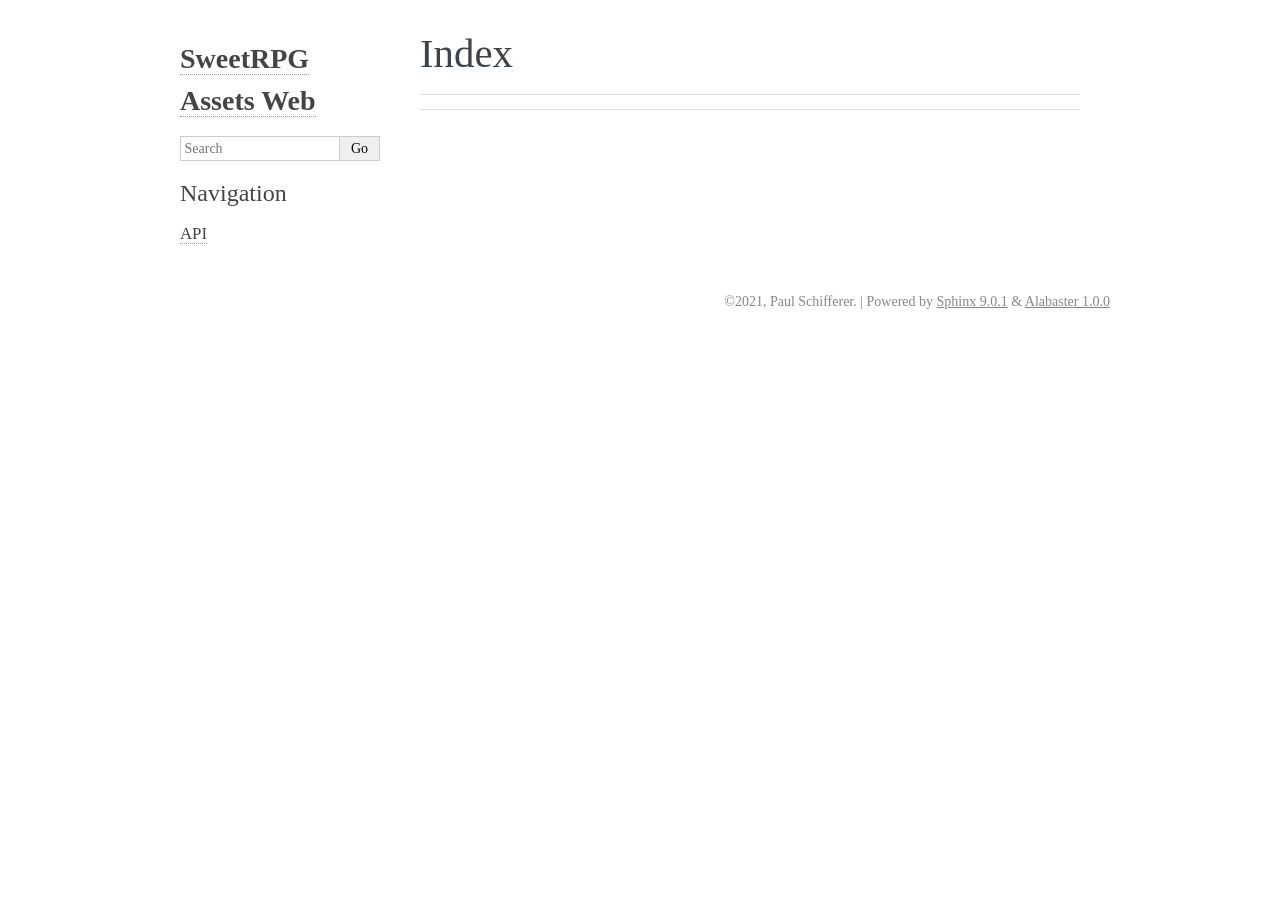
==== commit 9f08805c: "deploy: 4491165798c8ed4d9ed4bd602d2f8a97467d34cb" ====
--- a/genindex.html
+++ b/genindex.html
@@ -9,8 +9,8 @@
     <link rel="stylesheet" type="text/css" href="_static/basic.css?v=b08954a9" />
     <link rel="stylesheet" type="text/css" href="_static/alabaster.css?v=27fed22d" />
     <script src="_static/documentation_options.js?v=5929fcd5"></script>
-    <script src="_static/doctools.js?v=9bcbadda"></script>
-    <script src="_static/sphinx_highlight.js?v=dc90522c"></script>
+    <script src="_static/doctools.js?v=fd6eb6e6"></script>
+    <script src="_static/sphinx_highlight.js?v=6ffebe34"></script>
     <link rel="index" title="Index" href="#" />
     <link rel="search" title="Search" href="search.html" />
    
@@ -90,7 +90,7 @@
       &#169;2021, Paul Schifferer.
       
       |
-      Powered by <a href="https://www.sphinx-doc.org/">Sphinx 8.2.3</a>
+      Powered by <a href="https://www.sphinx-doc.org/">Sphinx 9.0.1</a>
       &amp; <a href="https://alabaster.readthedocs.io">Alabaster 1.0.0</a>
       
     </div>
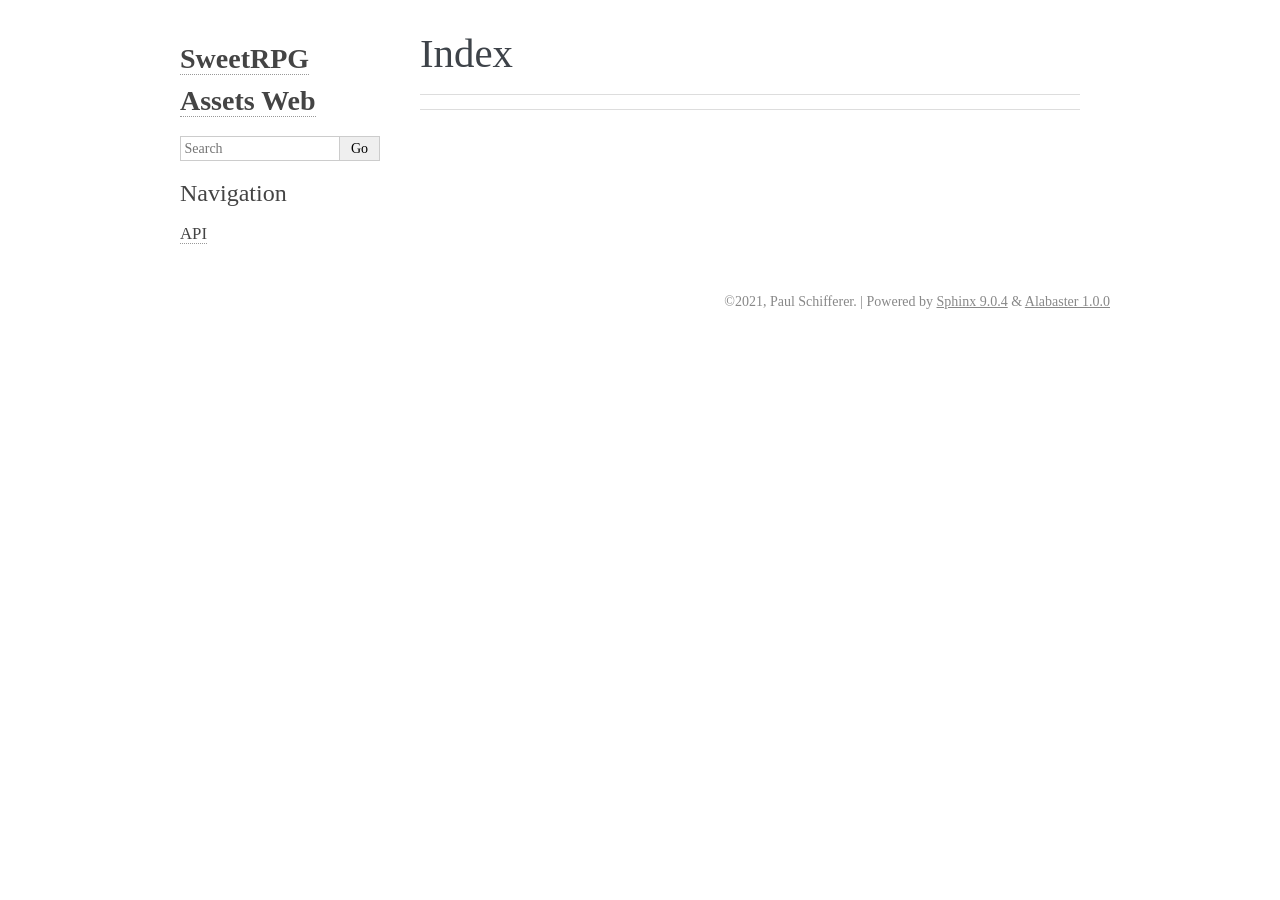
==== commit 44a12b9a: "deploy: 698db27399b4a98bd1edbd3d4ede7462a42e8e2f" ====
--- a/genindex.html
+++ b/genindex.html
@@ -90,7 +90,7 @@
       &#169;2021, Paul Schifferer.
       
       |
-      Powered by <a href="https://www.sphinx-doc.org/">Sphinx 9.0.1</a>
+      Powered by <a href="https://www.sphinx-doc.org/">Sphinx 9.0.4</a>
       &amp; <a href="https://alabaster.readthedocs.io">Alabaster 1.0.0</a>
       
     </div>
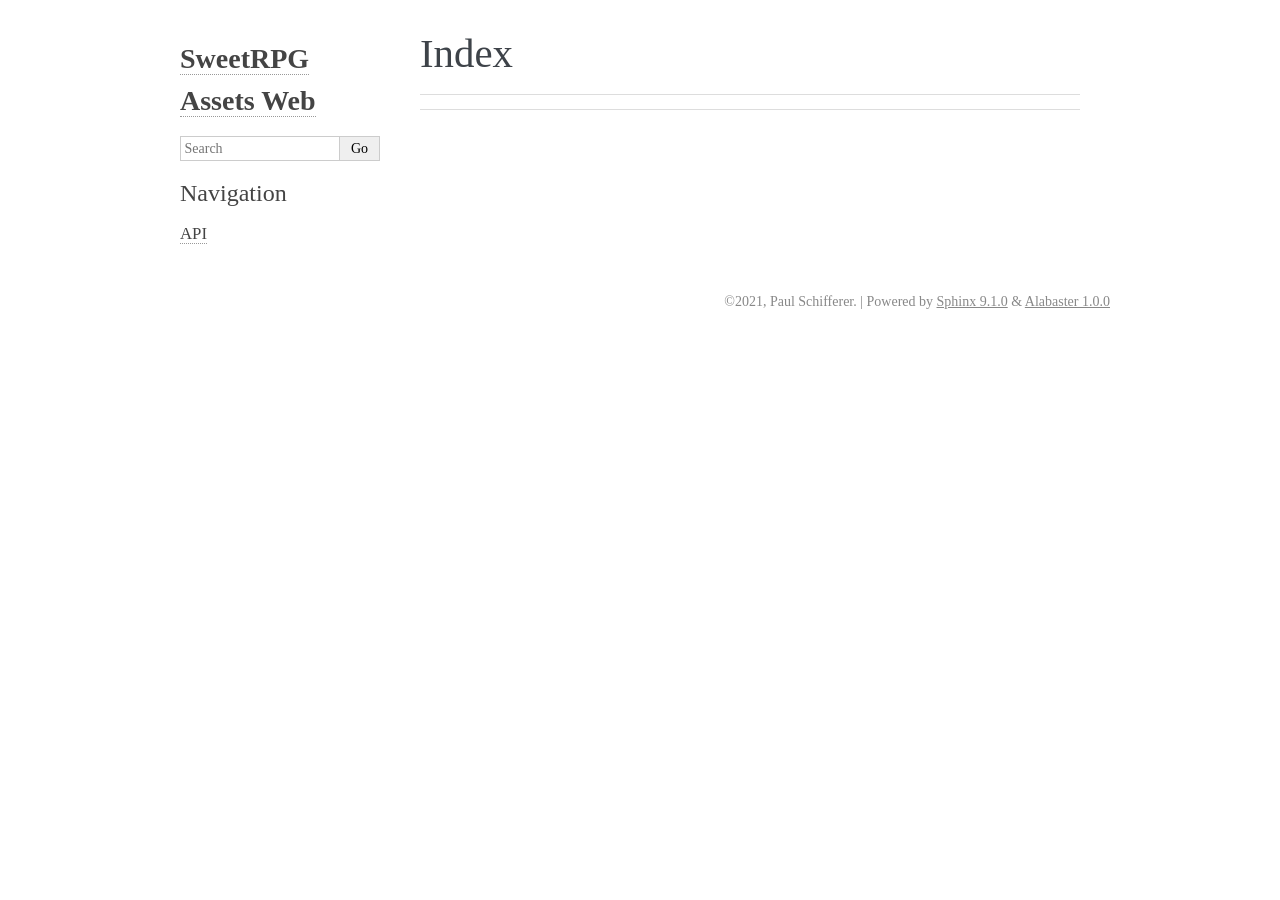
==== commit 7832208d: "deploy: a86c2db1f7e0026e1806cbe0f366c5484a8dc1af" ====
--- a/genindex.html
+++ b/genindex.html
@@ -90,7 +90,7 @@
       &#169;2021, Paul Schifferer.
       
       |
-      Powered by <a href="https://www.sphinx-doc.org/">Sphinx 9.0.4</a>
+      Powered by <a href="https://www.sphinx-doc.org/">Sphinx 9.1.0</a>
       &amp; <a href="https://alabaster.readthedocs.io">Alabaster 1.0.0</a>
       
     </div>
